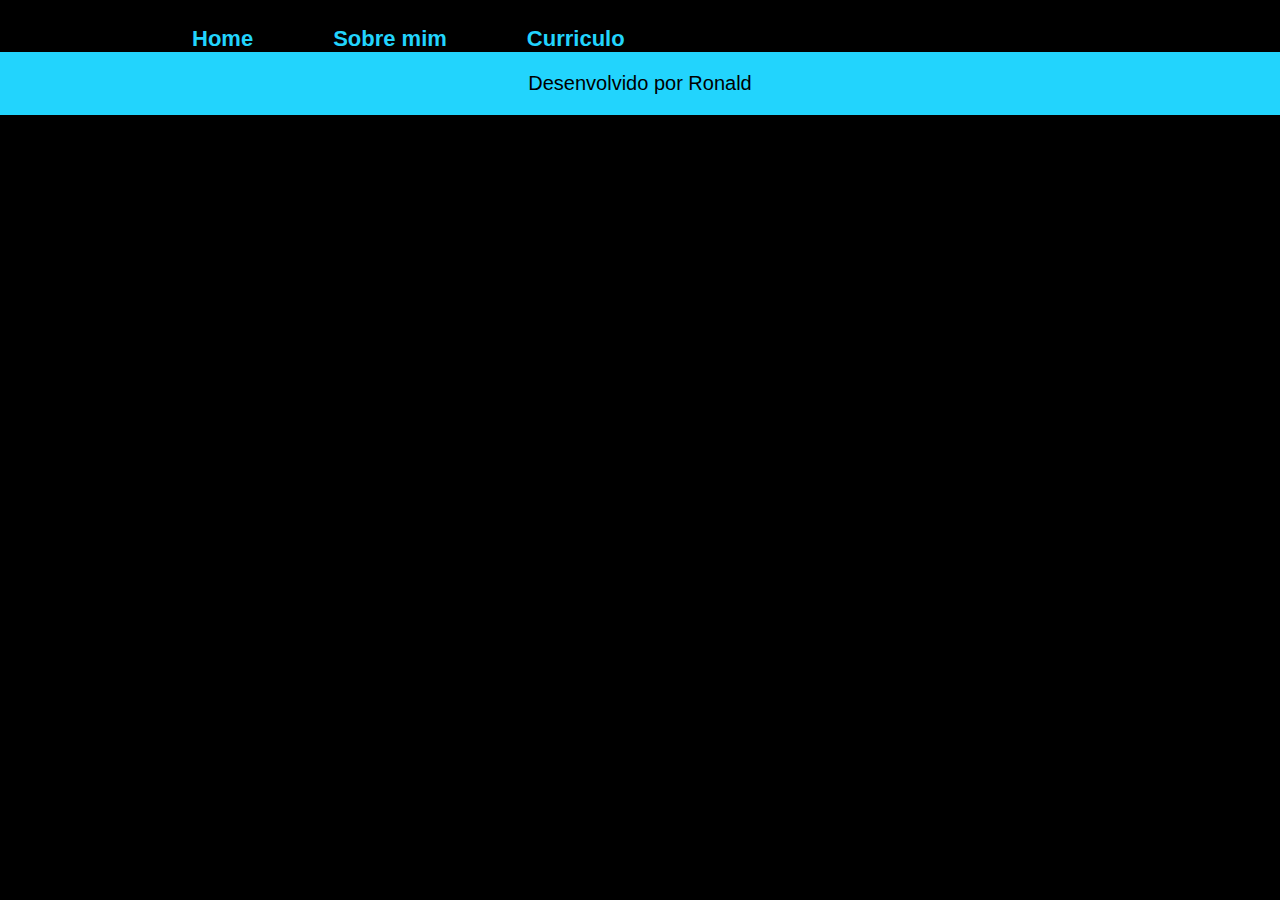
==== about.html @ 9c2f4b1a "Criando págia currículo" ====
<!DOCTYPE html>
<html lang="pt-br">
<head>
    <meta charset="UTF-8">
    <meta name="viewport" content="width=device-width, initial-scale=1.0">
    <title>Sobre mim</title>
    <link rel="stylesheet" href="/styles/style.css">
    <link rel="stylesheet" href="/styles/reset.css">
</head>
<body>
    <header class="cabecalho">
        <nav class="cabecalho__menu">
            <a href="/index.html" class="cabecalho__menu__link">Home</a>
            <a href="/about.html" class="cabecalho__menu__link">Sobre mim</a>
            <a href="/curriculo.html" class="cabecalho__menu__link">Curriculo</a>
        </nav>
    </header>
    <main></main>
    <footer class="rodape">
        <p>Desenvolvido por Ronald</p>
    </footer>
</body>
</html>
---- styles/style.css ----
@import url('https://fonts.googleapis.com/css2?family=Krona+One&Montserrat&display=swap');

body{
    box-sizing: border-box;
    background-color: #000000;
    color: #F6F6F6;
}

.cabecalho {
    padding: 2% 0% 0% 15%;
}

.cabecalho__menu {
    display: flex;
    gap: 80px;
}

.cabecalho__menu__link {
    font-family: "Montserrat", sans-serif;
    font-size: 22px;
    font-weight: 600;
    text-decoration: none;
    color: #22D4FD;
}

.cabecalho__menu__link:hover{
    color: #F6F6F6;
}

a{
    color: #22D4FD;
}

.apresentacao{
    padding: 6% 15%;
    display: flex;
    align-items: center;
    justify-content: space-between;
}

.apresentacao__conteudo{
    width: 615px;
    display: flex;
    flex-direction: column;
    gap: 20px;
}

.apresentacao__conteudo__titulo{
    font-family: "Krona One", sans-serif;
    padding-bottom: 5px;
    font-size: 36px; 
}

.apresentacao__conteudo__titulo__curriculo{
    font-family: "Krona One", sans-serif;
    padding-bottom: 6px;
    font-size: 36px; 
}

.apresentacao__conteudo__subtitulo {
    font-family: "Krona One", sans-serif;
    font-size: 24px;
    padding: 5% 0% 3%;

}

.apresentacao__conteudo__lista {
    font-family: "Montserrat", sans-serif;
    font-size: 19px;
    font-weight: 400;
}

.apresentacao__conteudo__texto__curriculo {
    font-family: "Montserrat", sans-serif;
    font-size: 19px;
    font-weight: 400;
}

.titulo-destaque{
    color: #22D4FD;
}

.apresentacao__conteudo__texto{
    font-family: "Montserrat", sans-serif;
    font-size: 24px;
    padding-bottom: 15px;
}

.apresentacao__links {
    display: flex;
    flex-direction: column;
    justify-content: space-between;
    align-items: center;
    gap: 32px;
}

.apresentacao__links_subtitulo {
    font-family: "Krona One", sans-serif;
    font-weight: 400;
    font-size: 24px;
}

.apresentacao__links__link {
    display: flex;
    justify-content: center;
    gap: 16px;
    width: 378px;
    text-align: center;
    color: #F6F6F6;
    border-radius: 8px;
    border: #22D4FD solid 2px;
    font-size: 24px;
    font-family: "Montserrat", sans-serif;
    padding: 16px 0;
    text-decoration: none;
    font-weight: 600;
}

.apresentacao__links__link:hover {
    background-color: #F6F6F6;
    color: #22D4FD;
    border: #22D4FD solid 2px;
}

.rodape {
    color: #000000;
    background-color: #22D4FD;
    padding: 20px;
    text-align: center;
    font-family: "Montserrat", sans-serif;
    font-size: 20px;
    font-weight: 400;
}
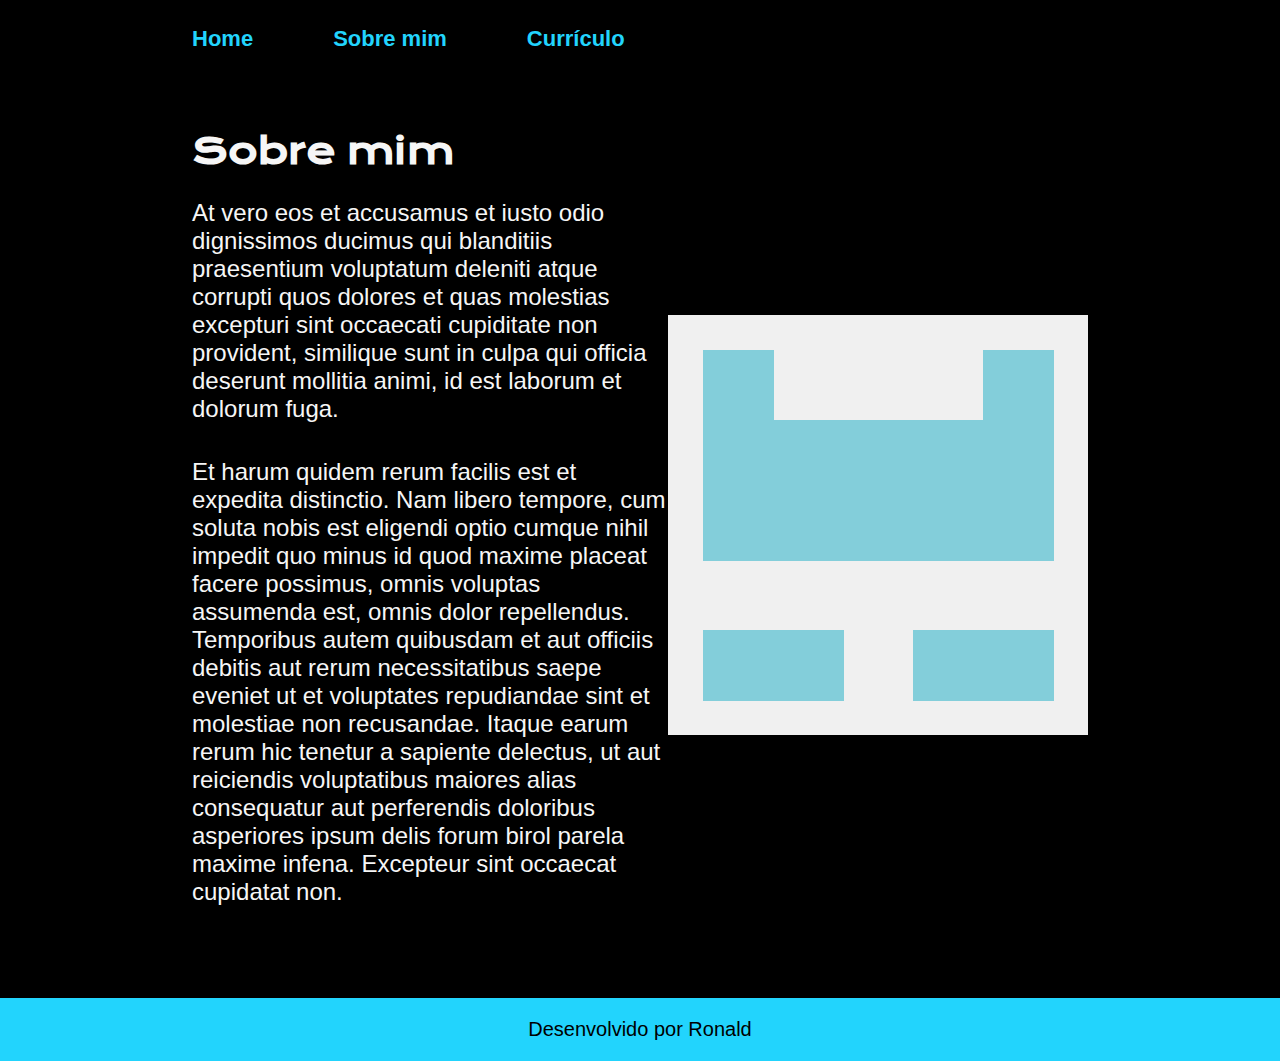
==== commit dbfc005f: "Estilizando página about" ====
--- a/about.html
+++ b/about.html
@@ -12,10 +12,26 @@
         <nav class="cabecalho__menu">
             <a href="/index.html" class="cabecalho__menu__link">Home</a>
             <a href="/about.html" class="cabecalho__menu__link">Sobre mim</a>
-            <a href="/curriculo.html" class="cabecalho__menu__link">Curriculo</a>
+            <a href="/curriculo.html" class="cabecalho__menu__link">Currículo</a>
         </nav>
     </header>
-    <main></main>
+    <main class="apresentacao">
+        <section class="apresentacao__conteudo">
+            <h1 class="apresentacao__conteudo__titulo">Sobre mim</h1>
+            <p class="apresentacao__conteudo__texto">At vero eos et accusamus et iusto odio dignissimos ducimus qui blanditiis 
+                praesentium voluptatum deleniti atque corrupti quos dolores et quas molestias excepturi
+                sint occaecati cupiditate non provident, similique sunt in culpa qui officia deserunt mollitia animi, 
+                id est laborum et dolorum fuga.</p>
+            <p class="apresentacao__conteudo__texto">Et harum quidem rerum facilis est et expedita distinctio. Nam libero tempore, 
+                cum soluta nobis est eligendi optio cumque nihil impedit quo minus id quod maxime placeat facere possimus, 
+                omnis voluptas assumenda est, omnis dolor repellendus. Temporibus autem quibusdam et aut officiis debitis aut rerum necessitatibus 
+                saepe eveniet ut et voluptates repudiandae sint et molestiae non recusandae. Itaque earum rerum hic tenetur a sapiente delectus, 
+                ut aut reiciendis voluptatibus maiores 
+                alias consequatur aut perferendis doloribus asperiores ipsum delis forum birol parela maxime infena. 
+                Excepteur sint occaecat cupidatat non.</p>
+        </section>
+        <img src="/assets/img-github.png" alt="Minha imagem do github">
+    </main>
     <footer class="rodape">
         <p>Desenvolvido por Ronald</p>
     </footer>
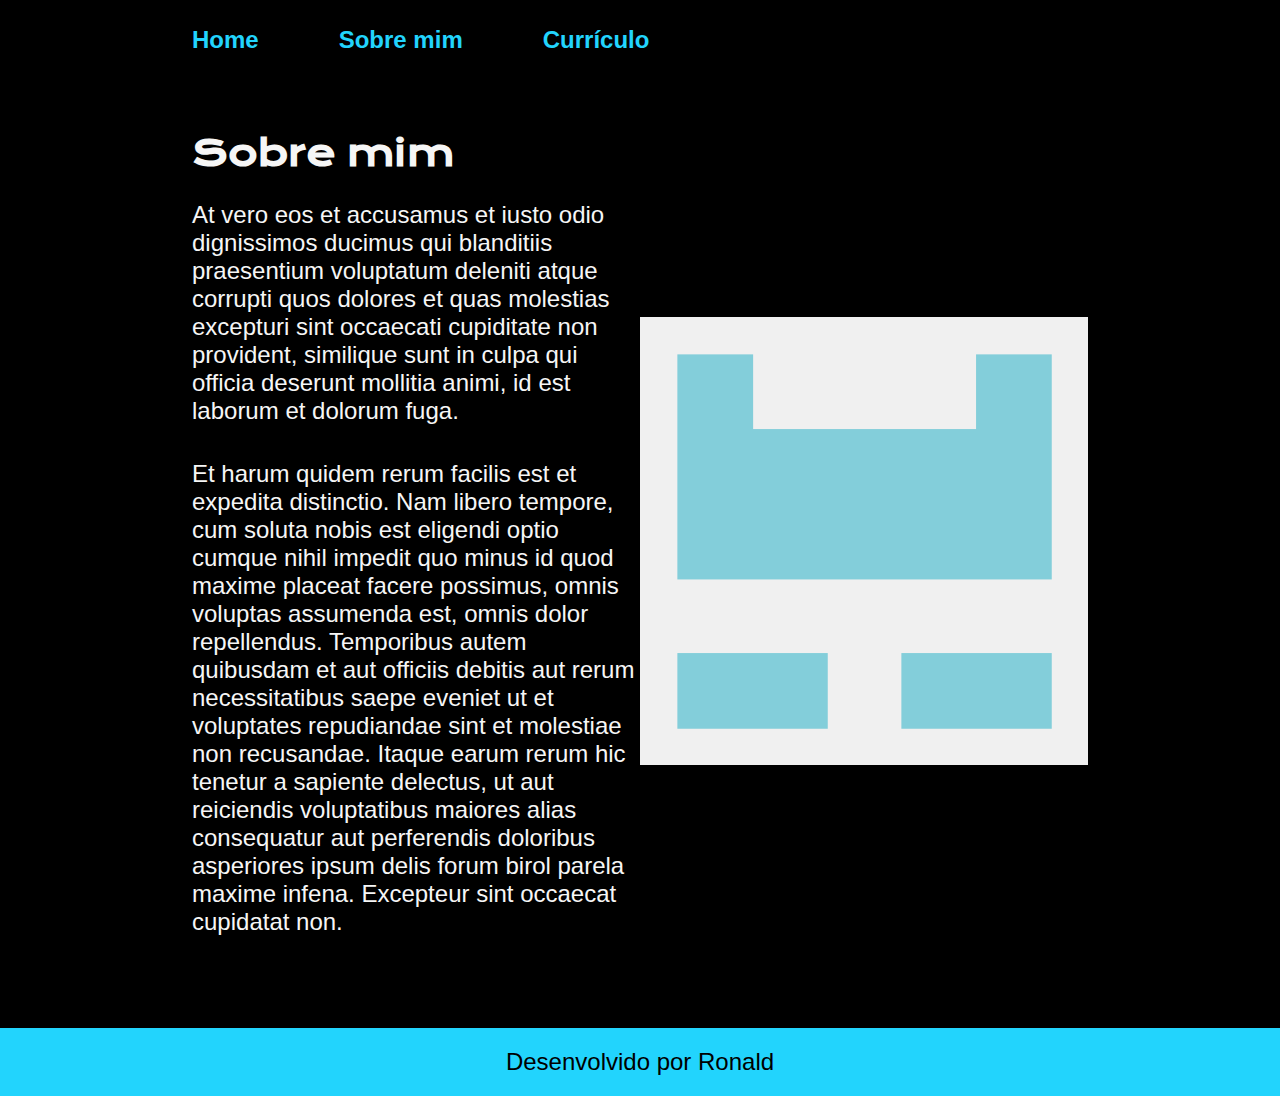
==== commit d9bb60b6: "Aplicando unidades de medida relativa" ====
--- a/about.html
+++ b/about.html
@@ -30,7 +30,7 @@
                 alias consequatur aut perferendis doloribus asperiores ipsum delis forum birol parela maxime infena. 
                 Excepteur sint occaecat cupidatat non.</p>
         </section>
-        <img src="/assets/img-github.png" alt="Minha imagem do github">
+        <img class="apresentacao__imagem" src="/assets/img-github.png" alt="Minha imagem do github">
     </main>
     <footer class="rodape">
         <p>Desenvolvido por Ronald</p>
--- a/styles/style.css
+++ b/styles/style.css
@@ -1,9 +1,18 @@
 @import url('https://fonts.googleapis.com/css2?family=Krona+One&Montserrat&display=swap');
+
+:root {
+    --cor-primaria: #000000;
+    --cor-secundaria: #f6f6f6;
+    --cor-terciaria: #22D4FD;
+
+    --font-primaria: "Krona One", sans-serif;
+    --font-secundaria: "Montserrat", sans-serif;
+}
 
 body{
     box-sizing: border-box;
-    background-color: #000000;
-    color: #F6F6F6;
+    background-color: var(--cor-primaria);
+    color: var(--cor-secundaria);
 }
 
 .cabecalho {
@@ -16,19 +25,19 @@
 }
 
 .cabecalho__menu__link {
-    font-family: "Montserrat", sans-serif;
-    font-size: 22px;
+    font-family: var(--font-secundaria);
+    font-size: 1.5rem;
     font-weight: 600;
     text-decoration: none;
-    color: #22D4FD;
+    color: var(--cor-terciaria);
 }
 
 .cabecalho__menu__link:hover{
-    color: #F6F6F6;
+    color: var(--cor-secundaria);
 }
 
 a{
-    color: #22D4FD;
+    color: var(--cor-terciaria);
 }
 
 .apresentacao{
@@ -39,50 +48,50 @@
 }
 
 .apresentacao__conteudo{
-    width: 615px;
+    width: 50%;
     display: flex;
     flex-direction: column;
     gap: 20px;
 }
 
 .apresentacao__conteudo__titulo{
-    font-family: "Krona One", sans-serif;
+    font-family: var(--font-primaria);
     padding-bottom: 5px;
-    font-size: 36px; 
+    font-size: 2.25rem; 
 }
 
 .apresentacao__conteudo__titulo__curriculo{
-    font-family: "Krona One", sans-serif;
+    font-family: var(--font-primaria);
     padding-bottom: 6px;
-    font-size: 36px; 
+    font-size: 2.25rem; 
 }
 
 .apresentacao__conteudo__subtitulo {
-    font-family: "Krona One", sans-serif;
-    font-size: 24px;
+    font-family: var(--font-primaria);
+    font-size: 1.5rem;
     padding: 5% 0% 3%;
 
 }
 
 .apresentacao__conteudo__lista {
-    font-family: "Montserrat", sans-serif;
-    font-size: 19px;
+    font-family: var(--font-secundaria);
+    font-size: 1.18rem;
     font-weight: 400;
 }
 
 .apresentacao__conteudo__texto__curriculo {
-    font-family: "Montserrat", sans-serif;
-    font-size: 19px;
+    font-family: var(--font-secundaria);
+    font-size: 1.18rem;
     font-weight: 400;
 }
 
 .titulo-destaque{
-    color: #22D4FD;
+    color: var(--cor-terciaria);
 }
 
 .apresentacao__conteudo__texto{
-    font-family: "Montserrat", sans-serif;
-    font-size: 24px;
+    font-family: var(--font-secundaria);
+    font-size: 1.5rem;
     padding-bottom: 15px;
 }
 
@@ -95,39 +104,43 @@
 }
 
 .apresentacao__links_subtitulo {
-    font-family: "Krona One", sans-serif;
+    font-family: var(--font-primaria);
     font-weight: 400;
-    font-size: 24px;
+    font-size: 1.5rem;
 }
 
-.apresentacao__links__link {
+.apresentacao__links__navegacao {
     display: flex;
     justify-content: center;
     gap: 16px;
-    width: 378px;
+    width: 50%;
     text-align: center;
-    color: #F6F6F6;
+    color: var(--cor-secundaria);
     border-radius: 8px;
-    border: #22D4FD solid 2px;
-    font-size: 24px;
-    font-family: "Montserrat", sans-serif;
+    border: var(--cor-terciaria) solid 2px;
+    font-size: 1.5rem;
+    font-family: var(--font-secundaria);
     padding: 16px 0;
     text-decoration: none;
     font-weight: 600;
 }
 
 .apresentacao__links__link:hover {
-    background-color: #F6F6F6;
-    color: #22D4FD;
-    border: #22D4FD solid 2px;
+    background-color: var(--cor-secundaria);
+    color: var(--cor-terciaria);
+    border: var(--cor-terciaria) solid 2px;
+}
+
+.apresentacao__imagem {
+    width: 50%;
 }
 
 .rodape {
-    color: #000000;
-    background-color: #22D4FD;
+    color: var(--cor-primaria);
+    background-color: var(--cor-terciaria);
     padding: 20px;
     text-align: center;
-    font-family: "Montserrat", sans-serif;
-    font-size: 20px;
+    font-family: var(--font-secundaria);
+    font-size: 1.5rem;
     font-weight: 400;
 }